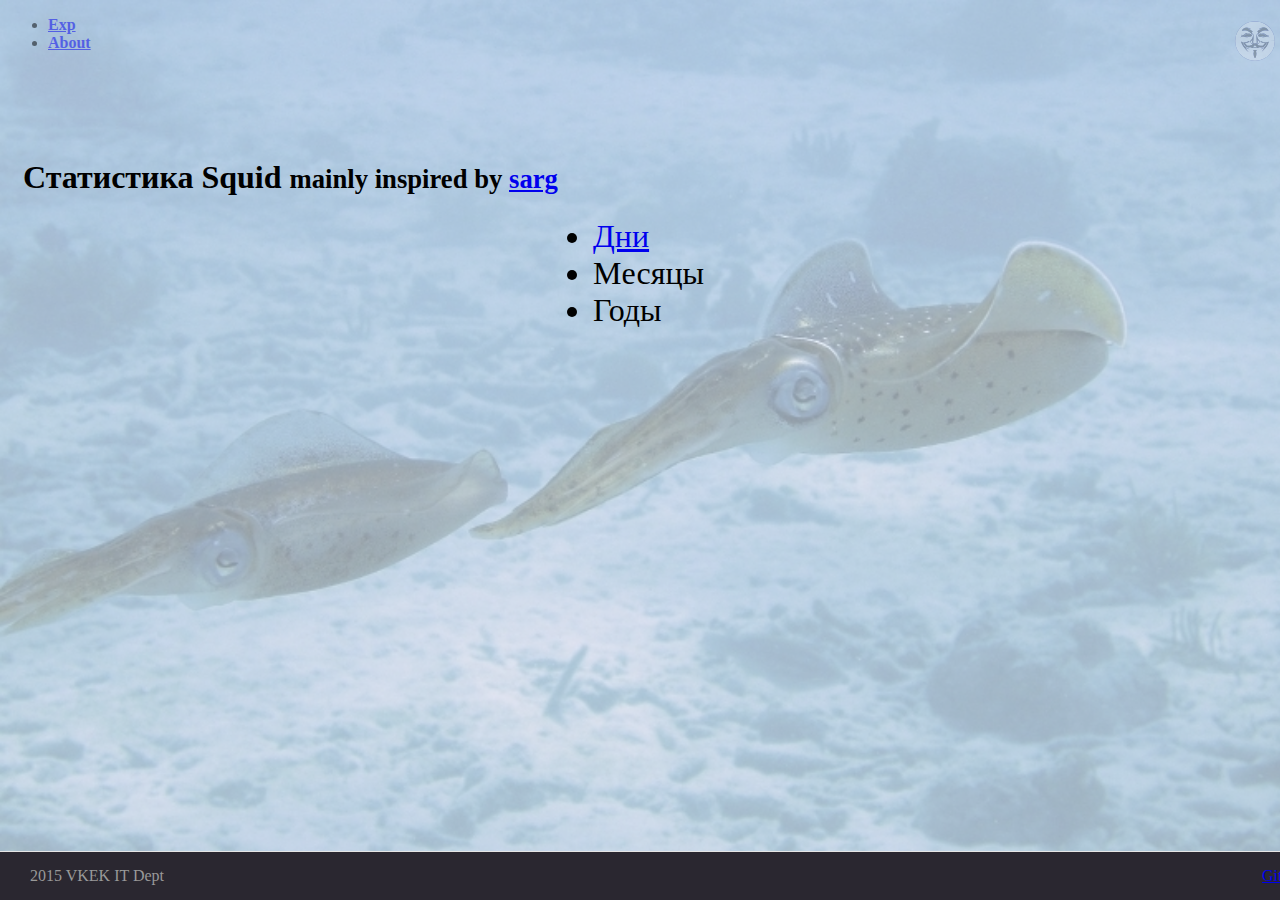
==== www/src/main/webapp/index.html @ 78ce5521 "change bootstrap links to local one" ====
<!DOCTYPE html>
<html lang="ru">
    <head>
        <meta charset="utf-8">
        <meta http-equiv="X-UA-Compatible" content="IE=edge">
        <meta name="viewport" content="width=device-width, initial-scale=1">

        <title>Статистика Squid</title>

        <!-- Latest compiled and minified CSS -->
        <link rel="stylesheet"
              href="/css/bootstrap/336/css/bootstrap.min.css">

        <link rel="stylesheet" href="css/main.css"/>

        <style>
            /*  body {
                  background-image: url("i/squids.jpg");
                  background-size:cover;   
              
              }*/
            /*https://css-tricks.com/snippets/css/transparent-background-images/*/
            body::after {
                content: "";
                background-image: url("i/squids.jpg");
                background-size:cover;   
                opacity: 0.5;
                top: 0;
                left: 0;
                bottom: 0;
                right: 0;
                position: absolute;
                z-index: -1;   
            }
            #menu {
                opacity: 0.5; 
                border: none;
            }

            #menu img {
                opacity: 0.5; 
            }
            #menu .container{
                width: 99%;
            }
            #menu a{

                font-weight: bolder;
            }
            #main{
                padding: 70px 15px;
            }

            #report-list {
                font-size: xx-large;
                width: 12%;
                margin: 0 auto;
            }
        </style>

    </head>

    <body>

        <nav id="menu" class="navbar navbar-fixed-top">
            <div class="container">

                <div class="nav navbar-nav navbar-right log-in" id="log-in">

                    <a class="navbar-link" href="#" title="Signed in as anonymous">
                        <img class="avatar" alt="anonymous avatar" 
                             src="i/anonymous.svg">
                    </a>

                </div>

                <ul class="nav navbar-nav navbar-right">
                    <li><a href="exp/index.html" class="navbar-link">Exp</a></li>
                    <li><a href="about.html" class="navbar-link">About</a></li>
                </ul>

            </div>
        </nav>


        <div id="main" class="container">
            <div class="page-header">
                <h1>Статистика Squid
                    <small> mainly inspired by 
                        <a href="http://sourceforge.net/projects/sarg/">sarg</a>
                    </small>
                </h1>
            </div>


            <ul id="report-list">
                <li>
                    <a href="rs/xslt/day_sums">Дни</a>
                </li>
                <li>
                    <a class="link-disabled" href="#">Mесяцы</a>
                </li>
                <li>
                    <a class="link-disabled" href="#">Годы</a>
                </li>
            </ul>

        </div>

        <footer>
            <ul>
                <li><a href="https://github.com/alexrook/sqstats">GitHub</a></li>
            </ul>
            <p>2015 VKEK IT Dept</p>
        </footer>
    </body>
</html>
---- www/src/main/webapp/css/main.css ----
html{
    height: 100%;
}

body {
    min-height: 100%;
    min-width:100%; 
}

.row:last-child {
    margin-bottom: 70px;
}
footer {
    width: 100%;
    position: fixed;
    bottom: 0px;
    left: 0px;
    margin-top: 30px;
    padding: 15px 30px;
    color: #999;
    text-align: left;
    background-color: #2A2730;
    border-top: 1px solid #e5e5e5;
}       

footer>ul {
    float:right;
    padding-left: 0px;
    margin: 0px;
}

footer>ul li {
    display: inline-block;
}

footer p:last-child{
    margin: 0px;
}

.report-params {
    float:right;
}

.param-value {
    display: inline;
    font-size: 115%;
    font-weight: 700;
    color: blue;
    line-height: 1;
    text-align: center;
    white-space: nowrap;
    vertical-align: baseline;
}

.link-disabled, .link-disabled:hover, .link-disabled:focus {
    color: black !important;
    cursor: default;
    text-decoration: none;
}

.avatar {
    float: right;
    width: 40px;
    height: 40px;
    border-radius: 20px;
    margin-top: 5px;
}
.log-in {
    margin-left: 5px;
}
.logged-in a, .log-in a{
    display: block;
    vertical-align: middle;
}

.logged-in a{
    font-size: small;
    font-family: monospace;
}
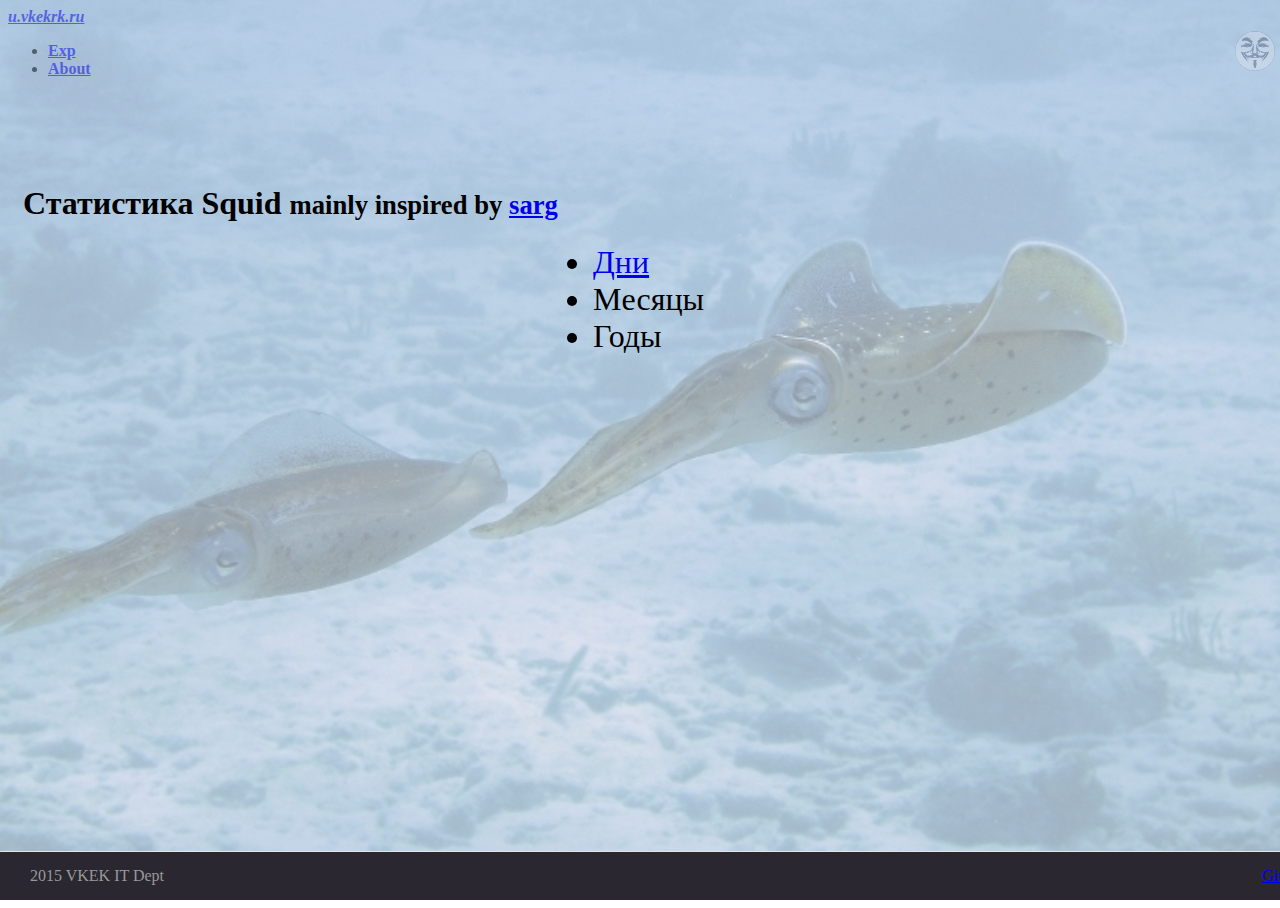
==== commit 2b849b72: "add portal link" ====
--- a/www/src/main/webapp/index.html
+++ b/www/src/main/webapp/index.html
@@ -14,11 +14,6 @@
         <link rel="stylesheet" href="css/main.css"/>
 
         <style>
-            /*  body {
-                  background-image: url("i/squids.jpg");
-                  background-size:cover;   
-              
-              }*/
             /*https://css-tricks.com/snippets/css/transparent-background-images/*/
             body::after {
                 content: "";
@@ -44,8 +39,7 @@
                 width: 99%;
             }
             #menu a{
-
-                font-weight: bolder;
+               font-weight: bolder;
             }
             #main{
                 padding: 70px 15px;
@@ -56,6 +50,11 @@
                 width: 12%;
                 margin: 0 auto;
             }
+
+            .navbar-brand {
+                font-style:italic;
+            }
+            
         </style>
 
     </head>
@@ -64,6 +63,11 @@
 
         <nav id="menu" class="navbar navbar-fixed-top">
             <div class="container">
+                <div class="navbar-header">
+                    <a class="navbar-brand" href="/" title="Портал">
+                        u.vkekrk.ru
+                    </a>
+                </div>
 
                 <div class="nav navbar-nav navbar-right log-in" id="log-in">
 
@@ -95,7 +99,7 @@
 
             <ul id="report-list">
                 <li>
-                    <a href="rs/xslt/day_sums">Дни</a>
+                    <a href="rs/xslt/day_sums" title="статистика по дням">Дни</a>
                 </li>
                 <li>
                     <a class="link-disabled" href="#">Mесяцы</a>
@@ -109,7 +113,7 @@
 
         <footer>
             <ul>
-                <li><a href="https://github.com/alexrook/sqstats">GitHub</a></li>
+                <li><a href="https://github.com/alexrook/sqstats" title="просмотреть исходный код">GitHub</a></li>
             </ul>
             <p>2015 VKEK IT Dept</p>
         </footer>
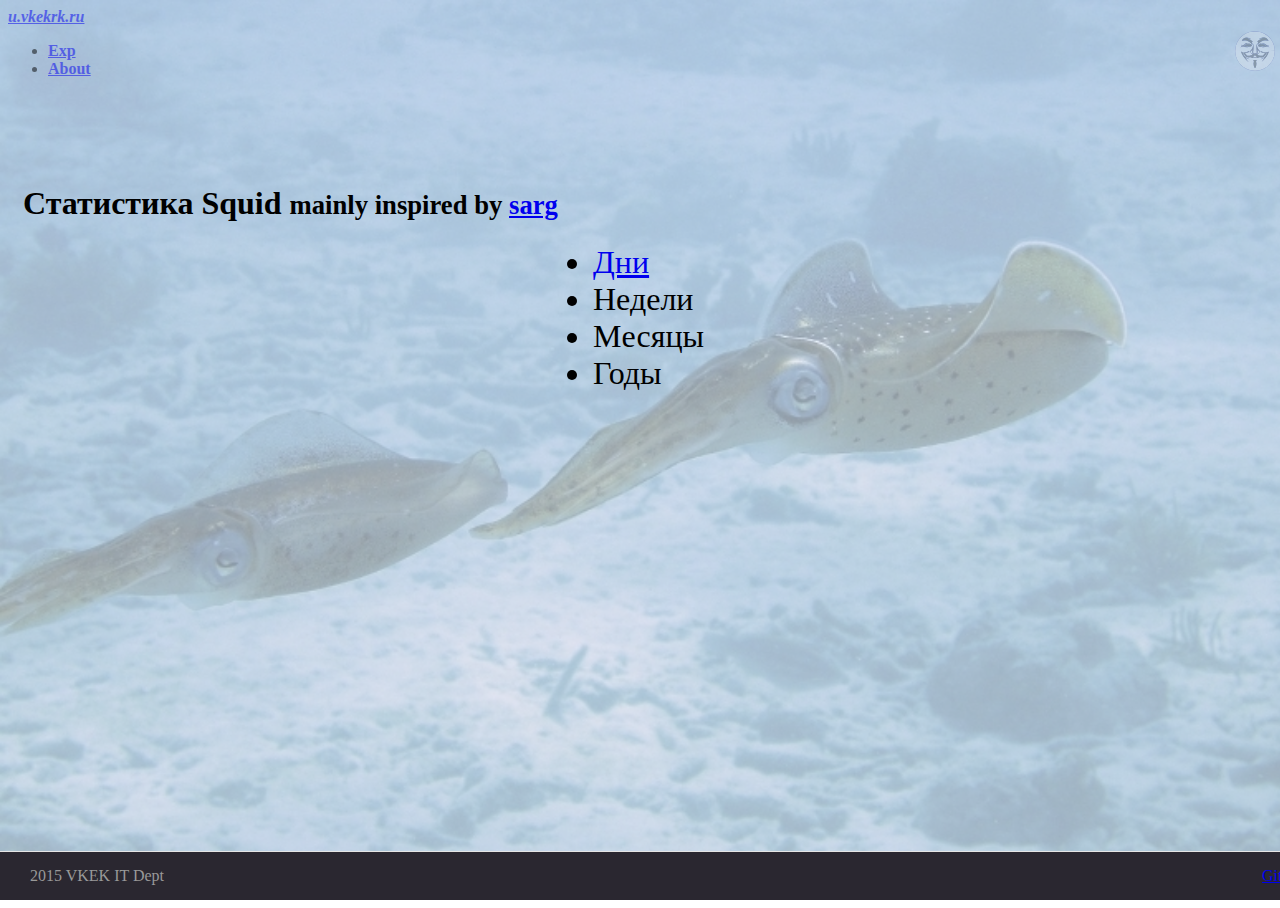
==== commit fe0a12c8: "fix about, add weeks to index" ====
--- a/www/src/main/webapp/index.html
+++ b/www/src/main/webapp/index.html
@@ -101,6 +101,9 @@
                 <li>
                     <a href="rs/xslt/day_sums" title="статистика по дням">Дни</a>
                 </li>
+		<li>
+                    <a class="link-disabled" href="#">Недели</a>
+                </li>
                 <li>
                     <a class="link-disabled" href="#">Mесяцы</a>
                 </li>
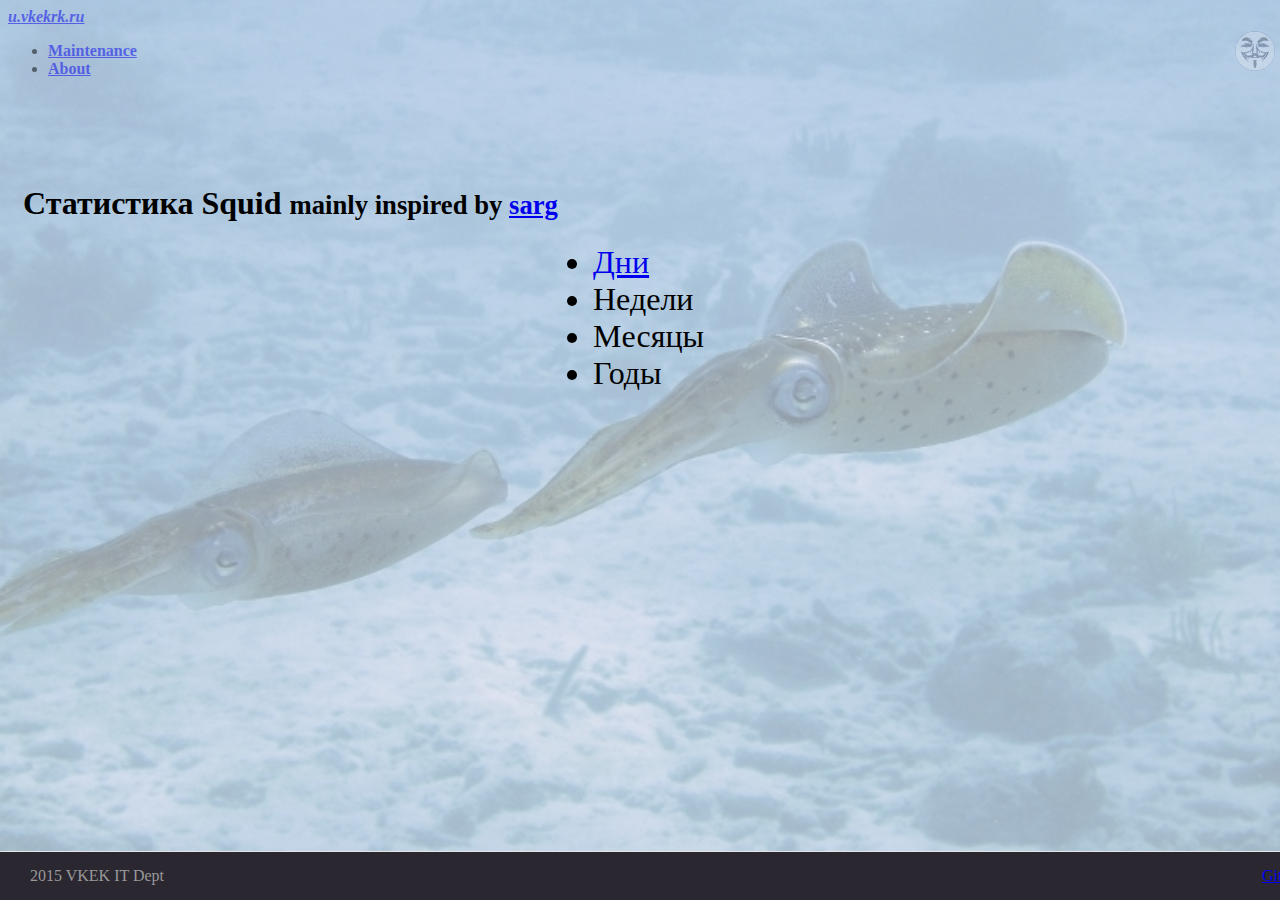
==== commit 62439e9f: "start work with maintenance page" ====
--- a/www/src/main/webapp/index.html
+++ b/www/src/main/webapp/index.html
@@ -79,7 +79,7 @@
                 </div>
 
                 <ul class="nav navbar-nav navbar-right">
-                    <li><a href="exp/index.html" class="navbar-link">Exp</a></li>
+                    <li><a href="maintenance.html" class="navbar-link">Maintenance</a></li>
                     <li><a href="about.html" class="navbar-link">About</a></li>
                 </ul>
 
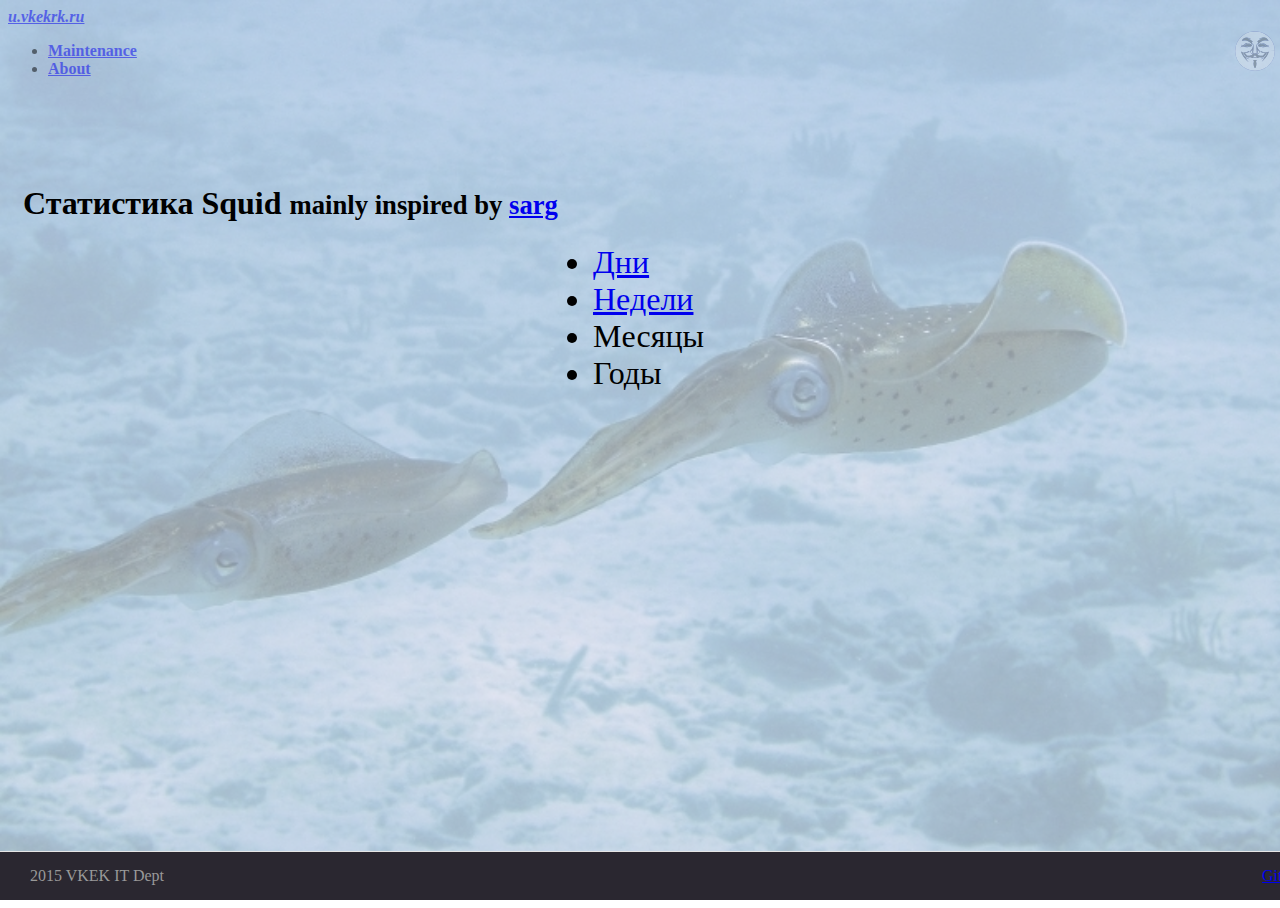
==== commit c64c2e28: "add week reports" ====
--- a/www/src/main/webapp/index.html
+++ b/www/src/main/webapp/index.html
@@ -102,7 +102,7 @@
                     <a href="rs/xslt/day_sums" title="статистика по дням">Дни</a>
                 </li>
 		<li>
-                    <a class="link-disabled" href="#">Недели</a>
+                    <a href="rs/xslt/week_sums" title="статистика по неделям">Недели</a>
                 </li>
                 <li>
                     <a class="link-disabled" href="#">Mесяцы</a>
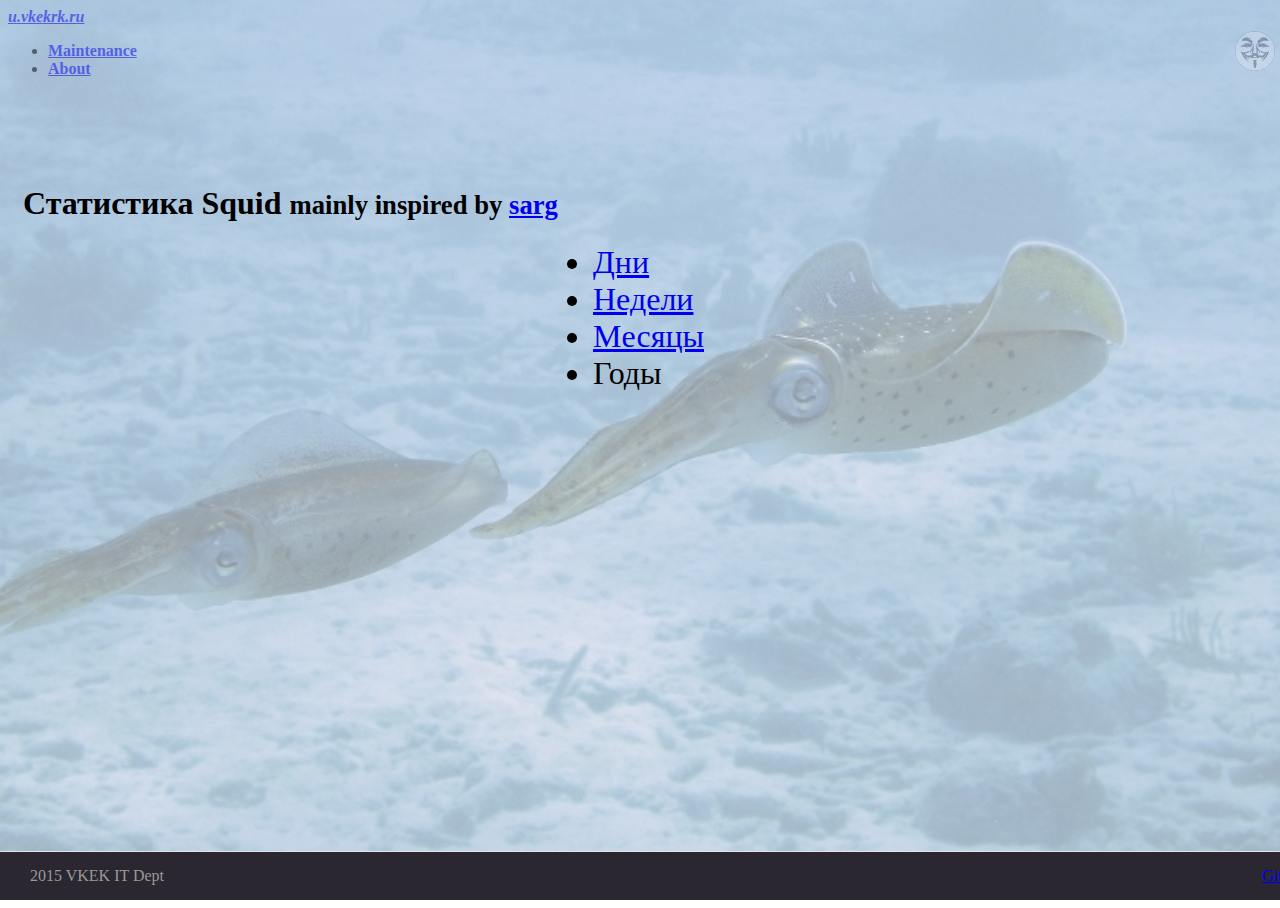
==== commit ba606abb: "add monthly reports" ====
--- a/www/src/main/webapp/index.html
+++ b/www/src/main/webapp/index.html
@@ -104,8 +104,8 @@
 		<li>
                     <a href="rs/xslt/week_sums" title="статистика по неделям">Недели</a>
                 </li>
-                <li>
-                    <a class="link-disabled" href="#">Mесяцы</a>
+		<li>
+                    <a href="rs/xslt/month_sums" title="статистика по месяцам">Mесяцы</a>
                 </li>
                 <li>
                     <a class="link-disabled" href="#">Годы</a>
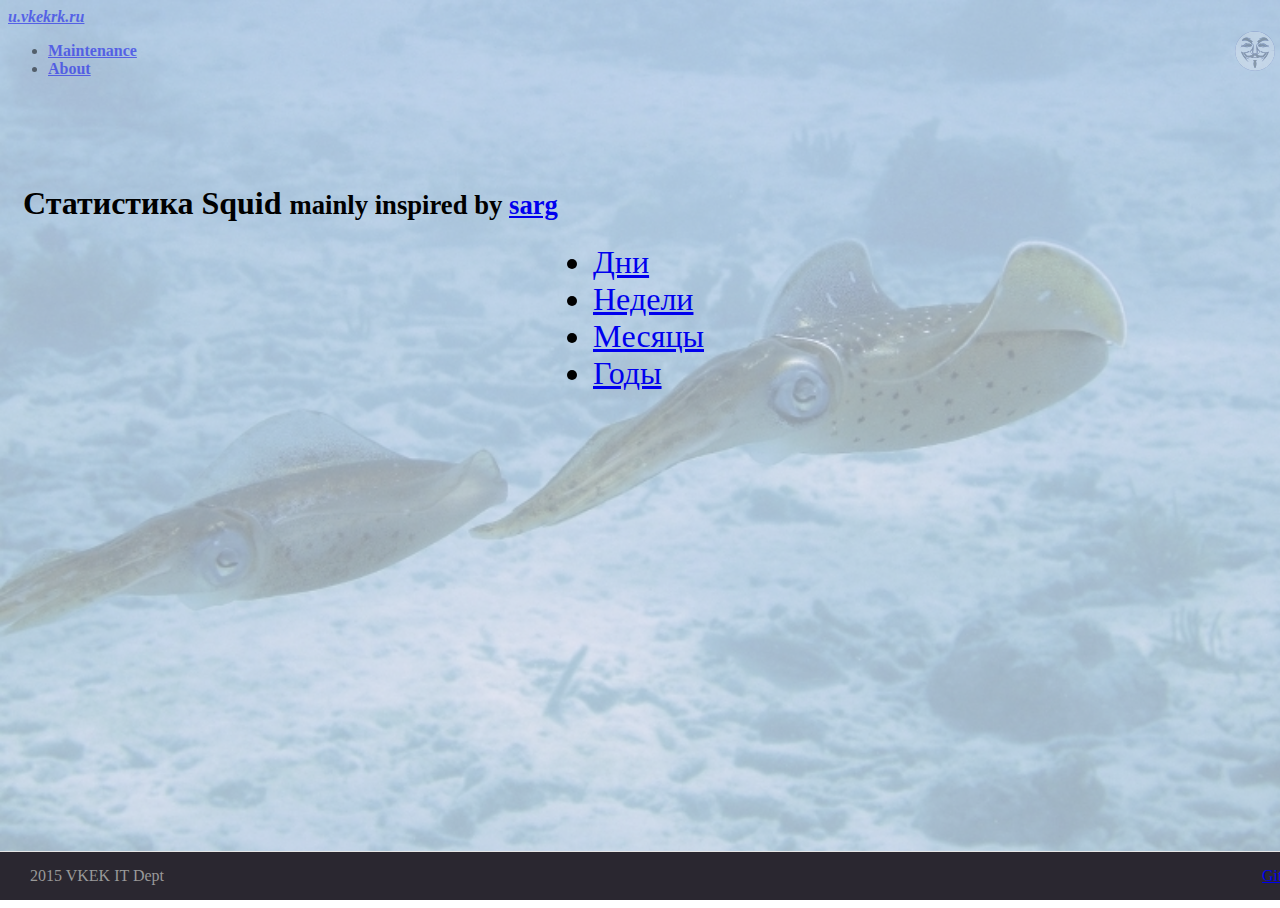
==== commit 45a20dc3: "add year reports" ====
--- a/www/src/main/webapp/index.html
+++ b/www/src/main/webapp/index.html
@@ -39,7 +39,7 @@
                 width: 99%;
             }
             #menu a{
-               font-weight: bolder;
+                font-weight: bolder;
             }
             #main{
                 padding: 70px 15px;
@@ -54,7 +54,7 @@
             .navbar-brand {
                 font-style:italic;
             }
-            
+
         </style>
 
     </head>
@@ -101,14 +101,14 @@
                 <li>
                     <a href="rs/xslt/day_sums" title="статистика по дням">Дни</a>
                 </li>
-		<li>
+                <li>
                     <a href="rs/xslt/week_sums" title="статистика по неделям">Недели</a>
                 </li>
-		<li>
+                <li>
                     <a href="rs/xslt/month_sums" title="статистика по месяцам">Mесяцы</a>
                 </li>
                 <li>
-                    <a class="link-disabled" href="#">Годы</a>
+                    <a href="rs/xslt/year_sums" title="статистика по годам">Годы</a>
                 </li>
             </ul>
 
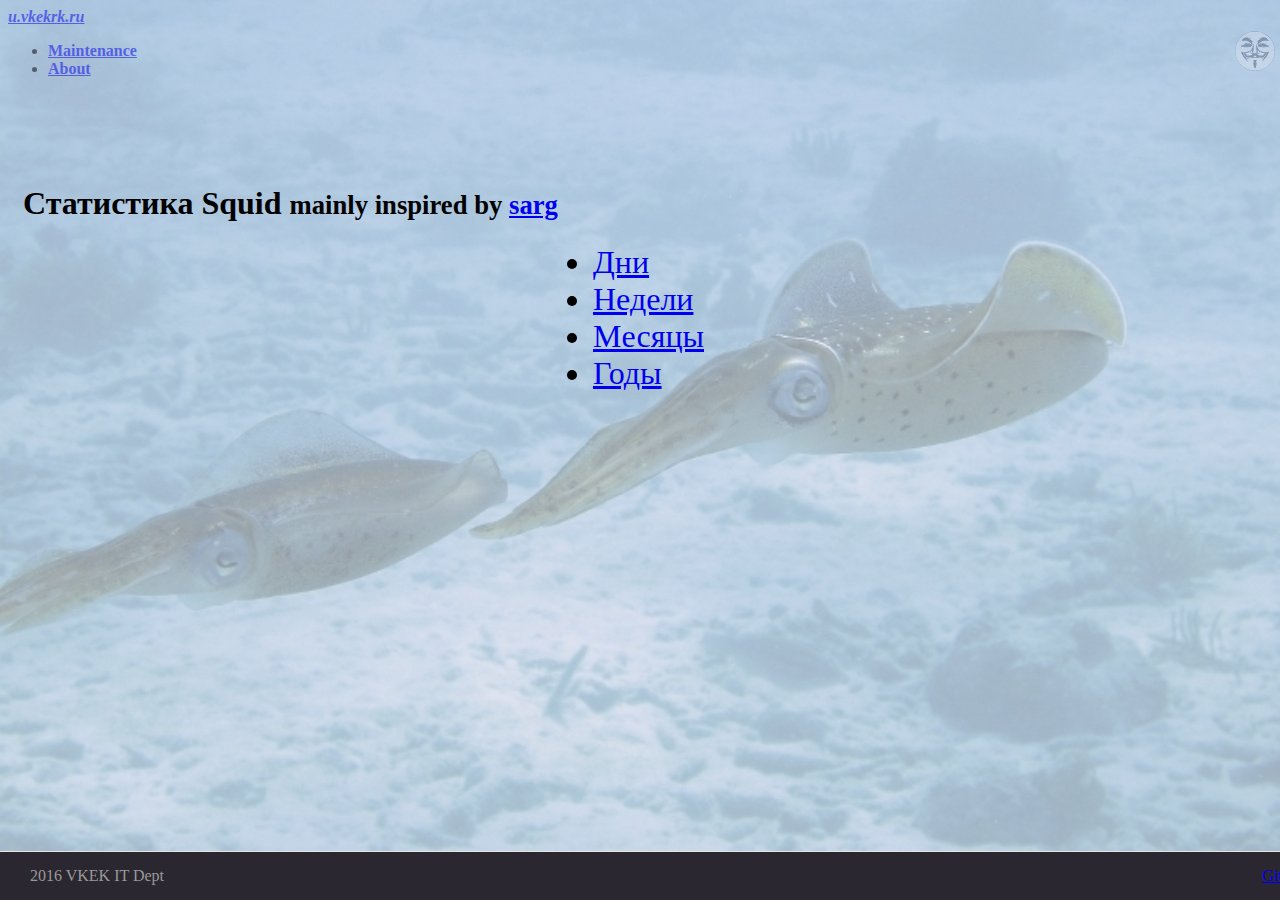
==== commit 7c6893bd: "add yearly cronfile & update about page" ====
--- a/www/src/main/webapp/index.html
+++ b/www/src/main/webapp/index.html
@@ -118,7 +118,7 @@
             <ul>
                 <li><a href="https://github.com/alexrook/sqstats" title="просмотреть исходный код">GitHub</a></li>
             </ul>
-            <p>2015 VKEK IT Dept</p>
+            <p>2016 VKEK IT Dept</p>
         </footer>
     </body>
 </html>
